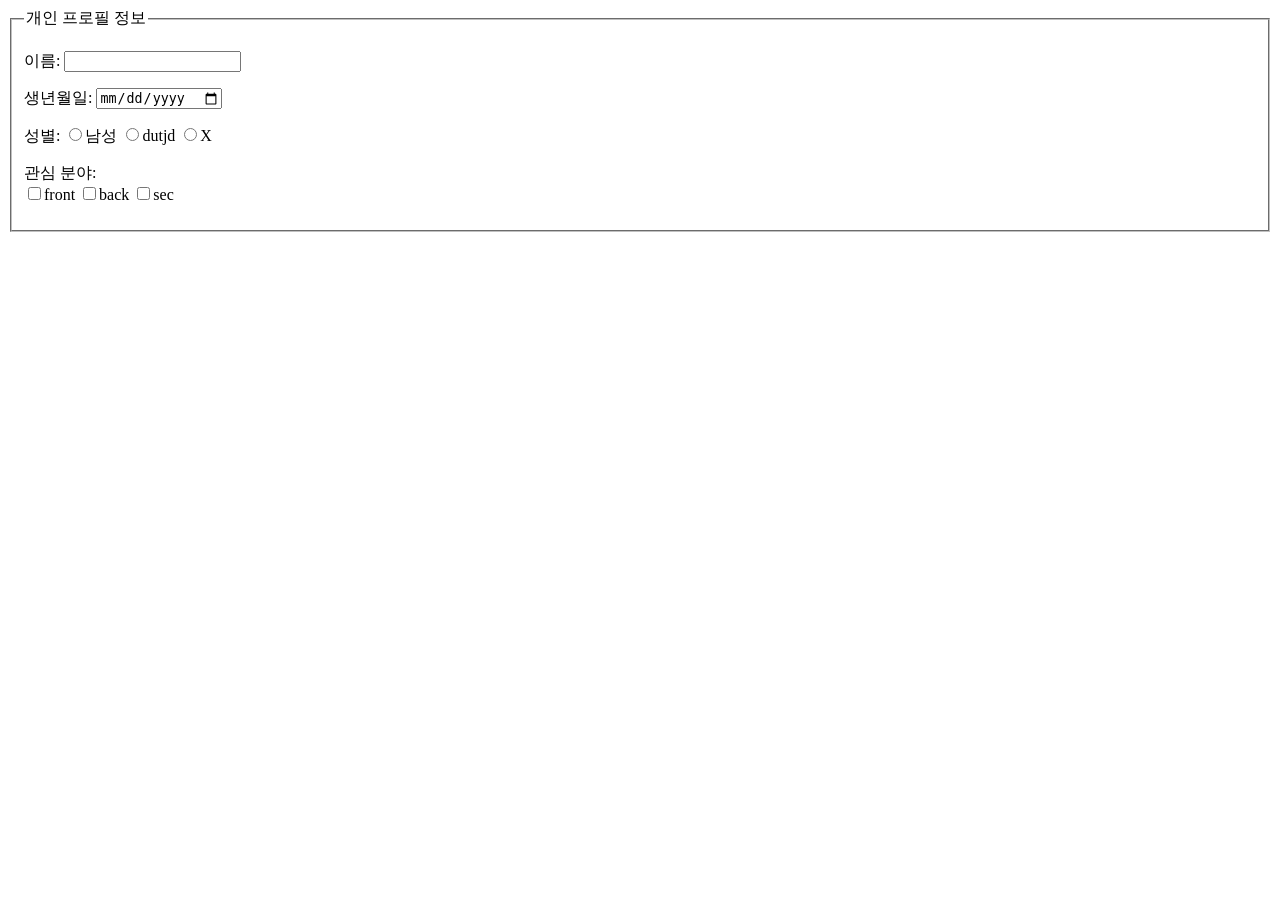
==== 1week/btpr.html @ ca3dc8d3 "[Feat]HTML" ====
<!DOCTYPE html>
<html lang="en">
<head>
    <meta charset="UTF-8">
    <meta name="viewport" content="width=device-width, initial-scale=1.0">
    <title>button</title>
</head>
<body>
    <form>
        <fieldset>
            <legend>개인 프로필 정보</legend>
            <p>
                <label for="userName">이름: </label>
                <input type="text" id="userName" name="userName" required>
            </p>
            <p>
                <label for="userBirth">생년월일: </label>
                <input type="date" id="userBirth" name="userBirth">
            </p>
            <P>
                성별:
                <label> <input type="radio" name="gender" value="male">남성</label>
                <label><input type="radio" name="gender" value="female">dutjd</label>
                <label><input type="radio" name="gender" value="none">X</label>
            </P>
            <p>
                관심 분야:<br>
                <label><input type="checkbox" name="interest" value="frontend">front</label>
                <label><input type="checkbox" name="interest" value="backend">back</label>
                <label><input type="checkbox" name="interest" value="secure">sec</label>

                <!-- <label><input type="checkbox" name="interest" value="secure">sec</label> -->

            </p>
        </fieldset>
    </form>
</body>
</html>
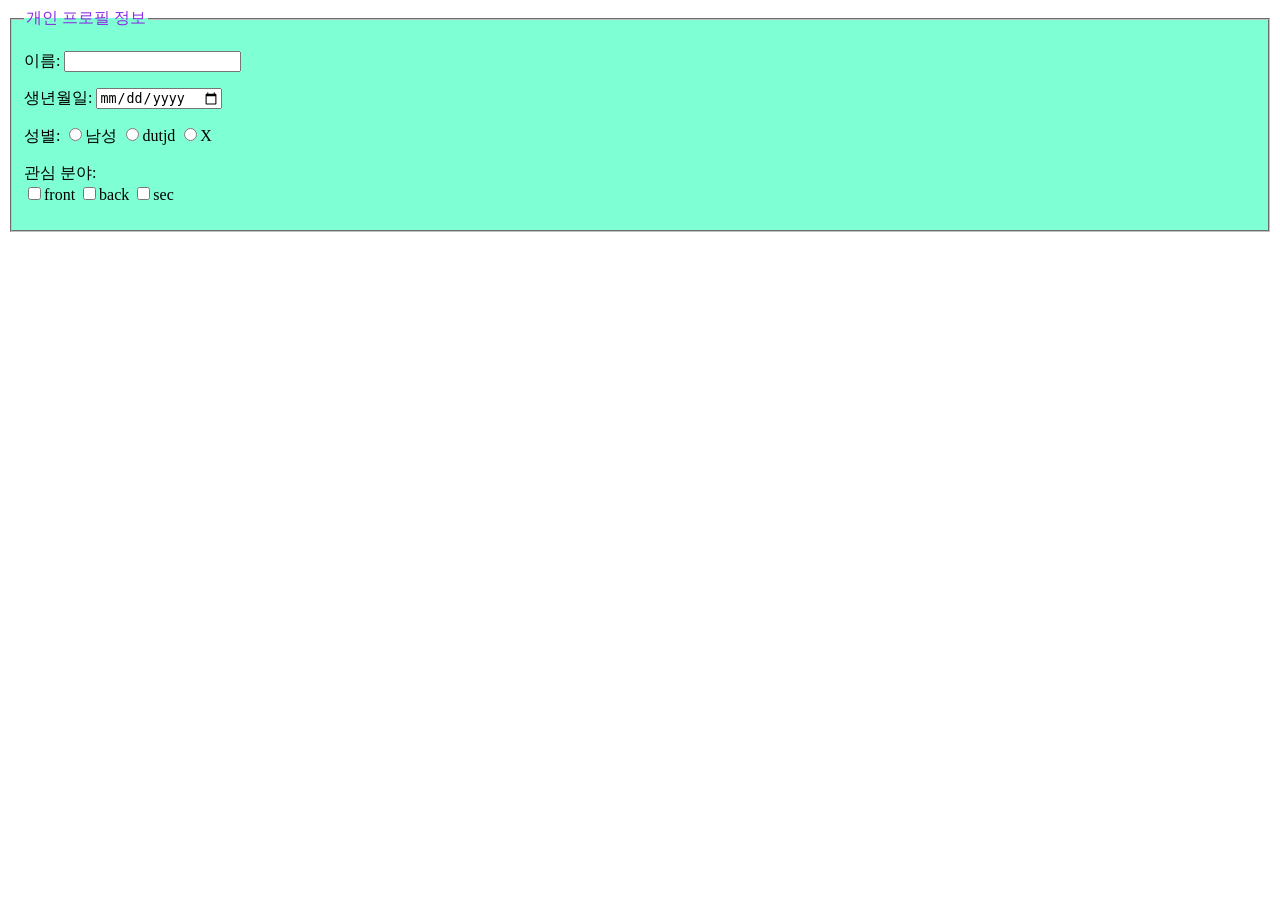
==== commit 9e5afb19: "[Feat] HTML and CSS" ====
--- a/1week/btpr.html
+++ b/1week/btpr.html
@@ -3,12 +3,13 @@
 <head>
     <meta charset="UTF-8">
     <meta name="viewport" content="width=device-width, initial-scale=1.0">
+    <link rel="stylesheet" href="btpr.css">
     <title>button</title>
 </head>
 <body>
     <form>
         <fieldset>
-            <legend>개인 프로필 정보</legend>
+            <legend id = "hed">개인 프로필 정보</legend>
             <p>
                 <label for="userName">이름: </label>
                 <input type="text" id="userName" name="userName" required>
--- a/1week/btpr.css
+++ b/1week/btpr.css
@@ -0,0 +1,6 @@
+#hed{
+    color: blueviolet;
+}
+fieldset{
+    background-color: aquamarine;
+}
